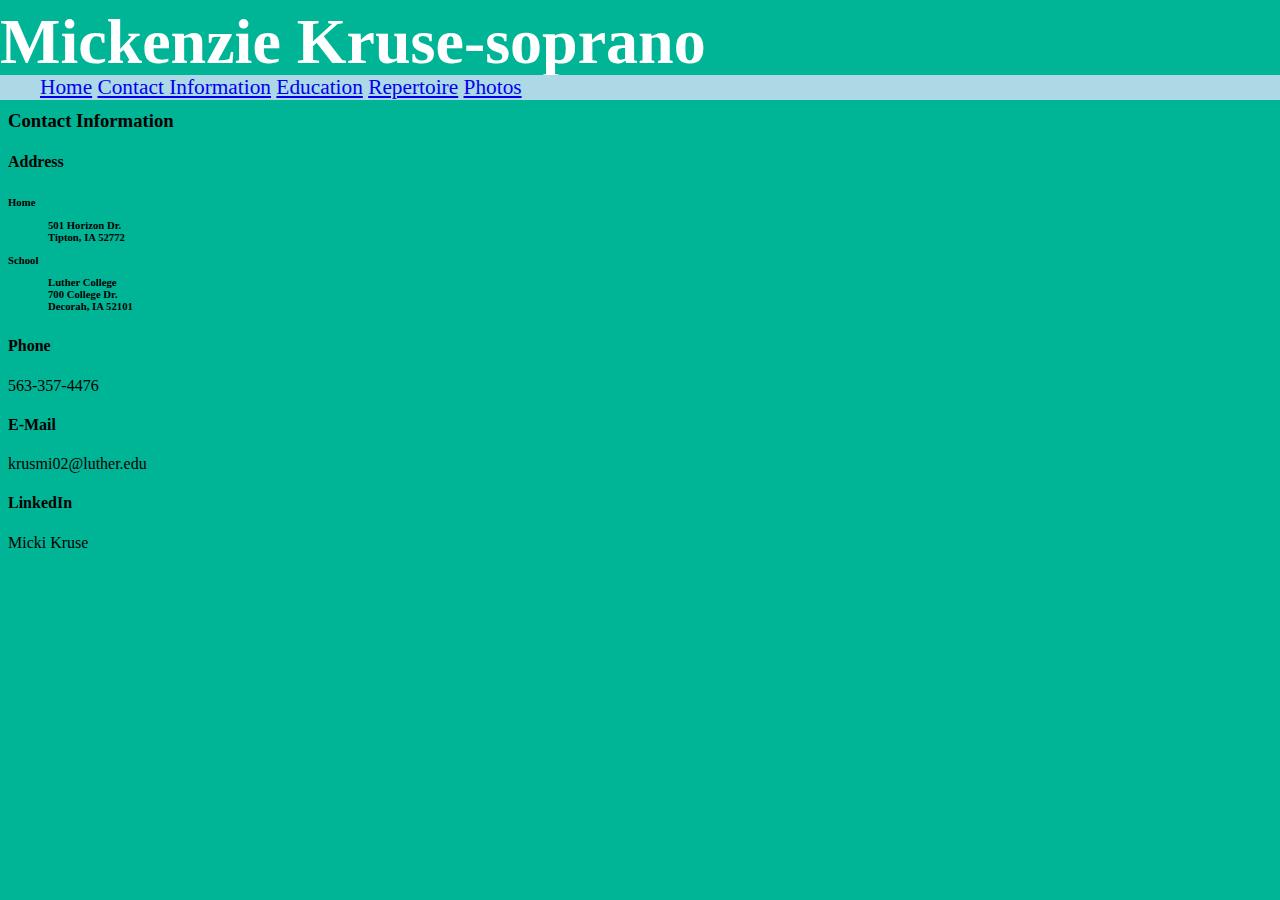
==== contact.html @ 864933e8 "4" ====
<html>
<head>
<link rel="stylesheet" href="mystyle.css" type="text/css">
</head>
<body>
<header>
<h1 style=" margin-top: 5px; "> Mickenzie Kruse-soprano</h1>
</header>
<div>
<ol style=" margin-top: 0px; ">
<li class="navbar" id="1"><a href="https://krusmi02.github.io/index.html">Home</a></li>
<li class="navbar" id="2"><a href="https://krusmi02.github.io/contact.html">Contact Information</a></li>
<li class="navbar" id="5"><a href="https://krusmi02.github.io/education.html">Education</a></li>
<li class="navbar" id="3"><a href="http://krusmi02.github.io/repertoire.html">Repertoire</a></li>
<li class="navbar" id="4"><a href="https://krusmi02.github.io/photos.html">Photos</a></li>
</ol>
</div>
<h3 id="abc">Contact Information</h4>

<h4>Address<h6>
<p>Home</p>
<ul type=none>
<li>501 Horizon Dr.</li>
<li>Tipton, IA 52772</li>
</ul>
<p>School</p>
<ul type=none>
<li>Luther College</li>
<li>700 College Dr.</li>
<li>Decorah, IA 52101</li>
</ul>
<h4>Phone</h6>
<p>563-357-4476</p>
<h4>E-Mail</h6>
<p>krusmi02@luther.edu</p>
<h4>LinkedIn</h6>
<p>Micki Kruse</p>
</body>
</html>
---- mystyle.css ----
h1{
	color: white;
}
body{
	background-color: rgb(0,180,150);
}
h4{
	text-align: left;
}
header {
             position: fixed;
             background-color: rgb(0,180,150);
             top: 0px;
             left: 0px;
             width: 100%;
             height:80px;
             font-size: 24pt;
         }
div{
    width: 100%;
    background: lightblue;
    position: fixed;
    top: 75px;
    left: 0px;
    height: 25px;
    -webkit-animation-name: myfirst;
    -webkit-animation-duration: 5s;
    font-size: 16pt;
}
@-webkit-keyframes myfirst {
    0%   {background: lightblue;}
    25%  {background: lightpurple;}
    50%  {background: lightblue;}
    100% {background: white;}
}
@keyframes myfirst {
    0%   {background: lightblue;}
    25%  {background: lightpurple;}
    50%  {background: lightblue;}
    100% {background: white;}
}
 li.navbar {
      display: inline;
            }          
#abc {
margin-top:110px;
}
#performance{
font-size: 12pt;
}
a:hover { 
     background-color: navy;
     color: white;
     }
section {
     float: left;
     width: 25%;
     height: 100%;
     background-color: #bbbbbb;
     color: black;
         }
aside {
      float: left;
      width: 75%;
      height: 500px;
      border-left: black;
   
         }
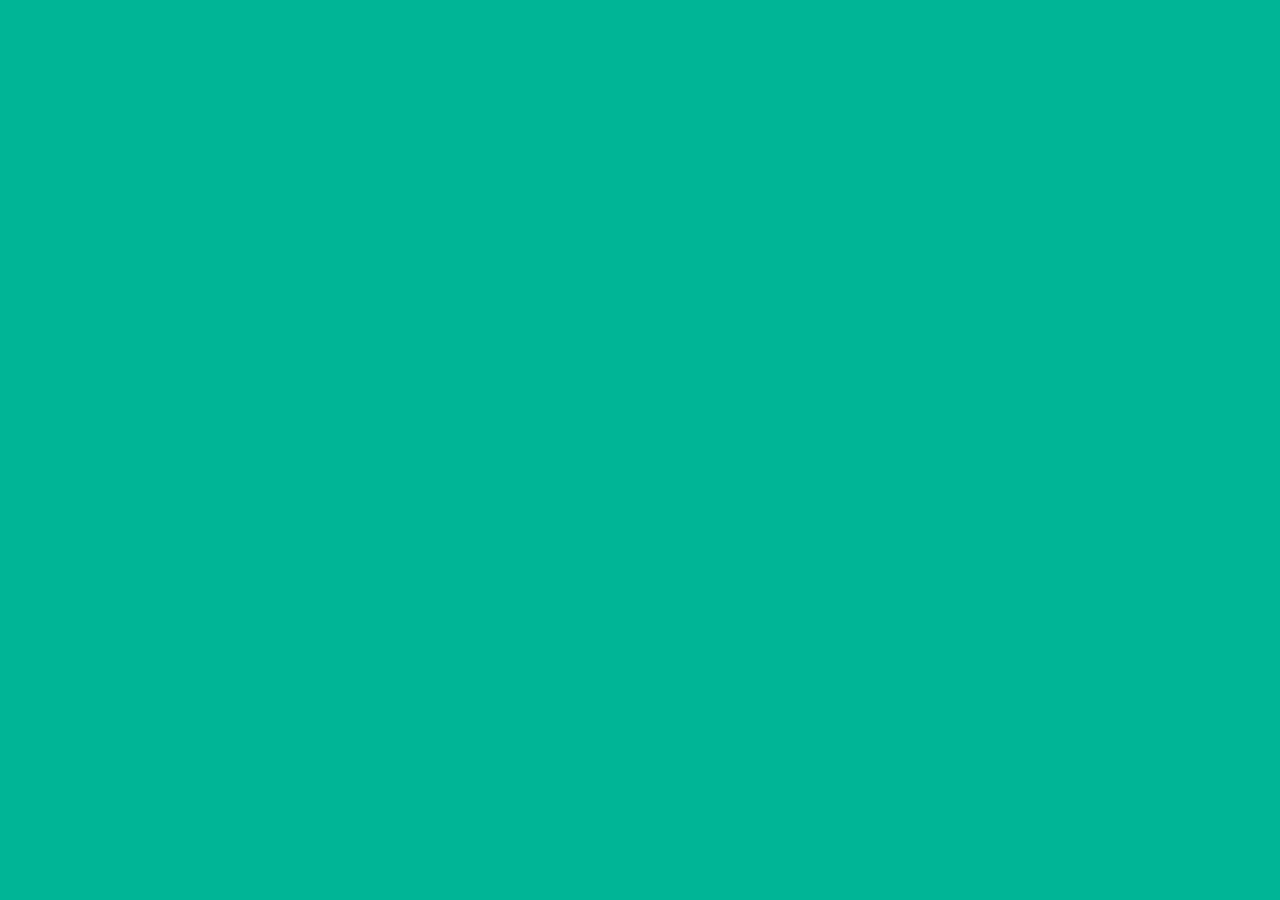
==== commit aeacc465: "address" ====
--- a/contact.html
+++ b/contact.html
@@ -1,6 +1,10 @@
 <html>
 <head>
 <link rel="stylesheet" href="mystyle.css" type="text/css">
+<style>
+li.address{
+font-size: 12pt;
+}
 </head>
 <body>
 <header>
@@ -20,14 +24,14 @@
 <h4>Address<h6>
 <p>Home</p>
 <ul type=none>
-<li>501 Horizon Dr.</li>
-<li>Tipton, IA 52772</li>
+<li class="address">501 Horizon Dr.</li>
+<li class="address">Tipton, IA 52772</li>
 </ul>
 <p>School</p>
 <ul type=none>
-<li>Luther College</li>
-<li>700 College Dr.</li>
-<li>Decorah, IA 52101</li>
+<li class="address">Luther College</li>
+<li class="address">700 College Dr.</li>
+<li class="address">Decorah, IA 52101</li>
 </ul>
 <h4>Phone</h6>
 <p>563-357-4476</p>
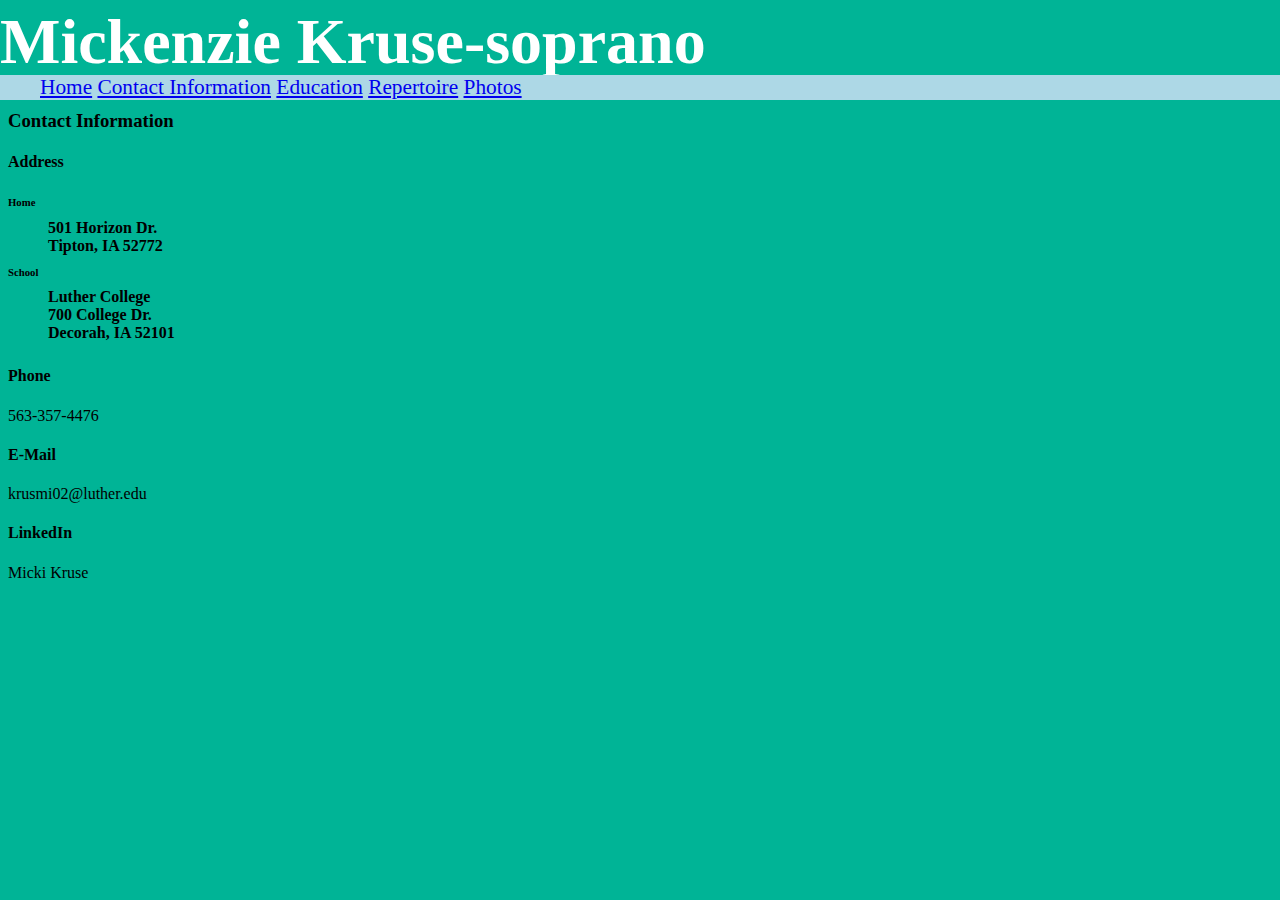
==== commit 3c0efc87: "style" ====
--- a/contact.html
+++ b/contact.html
@@ -5,6 +5,7 @@
 li.address{
 font-size: 12pt;
 }
+</style>
 </head>
 <body>
 <header>
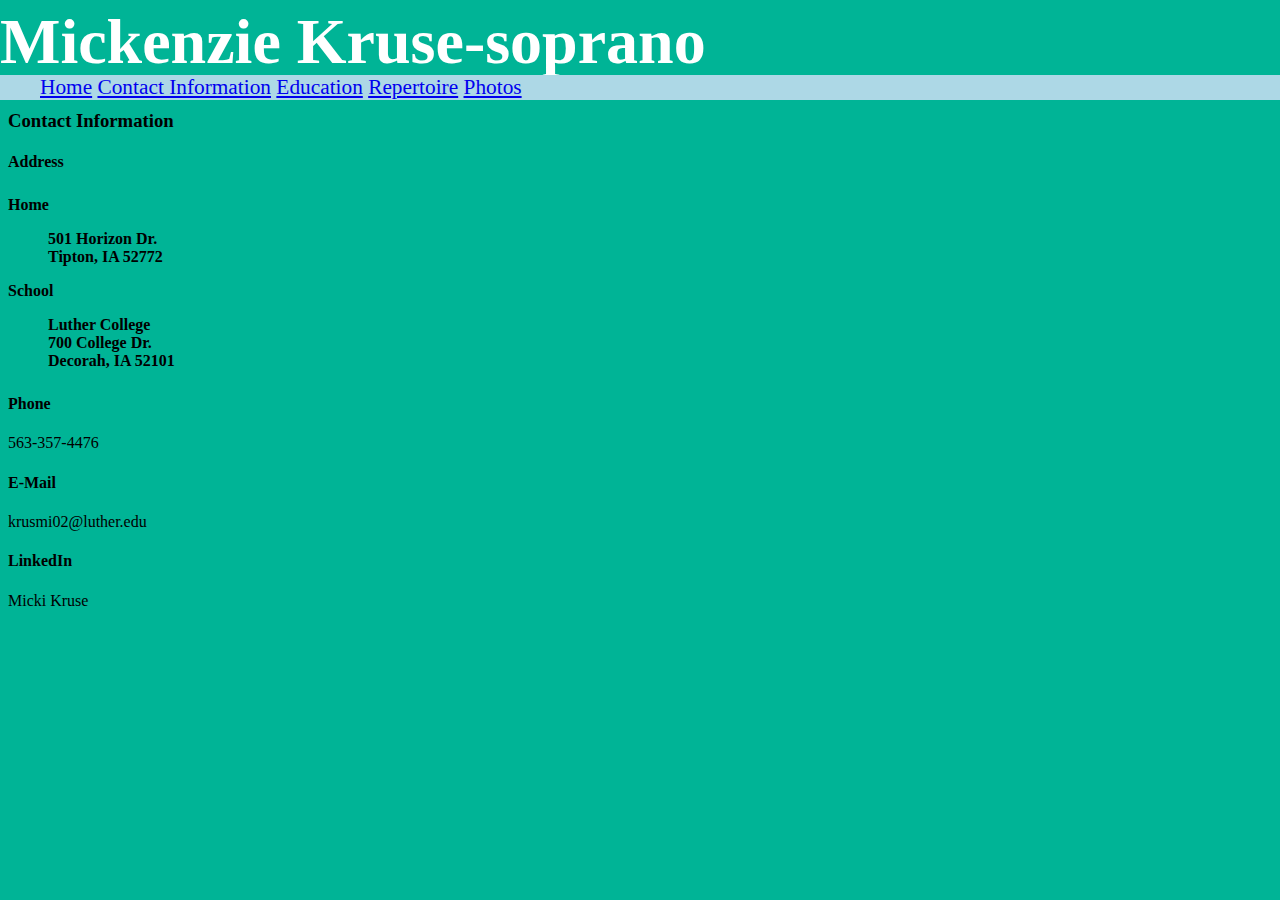
==== commit a54eddfc: "homeschool" ====
--- a/contact.html
+++ b/contact.html
@@ -2,7 +2,7 @@
 <head>
 <link rel="stylesheet" href="mystyle.css" type="text/css">
 <style>
-li.address{
+.address{
 font-size: 12pt;
 }
 </style>
@@ -23,12 +23,12 @@
 <h3 id="abc">Contact Information</h4>
 
 <h4>Address<h6>
-<p>Home</p>
+<p class="address">Home</p>
 <ul type=none>
 <li class="address">501 Horizon Dr.</li>
 <li class="address">Tipton, IA 52772</li>
 </ul>
-<p>School</p>
+<p class="address">School</p>
 <ul type=none>
 <li class="address">Luther College</li>
 <li class="address">700 College Dr.</li>
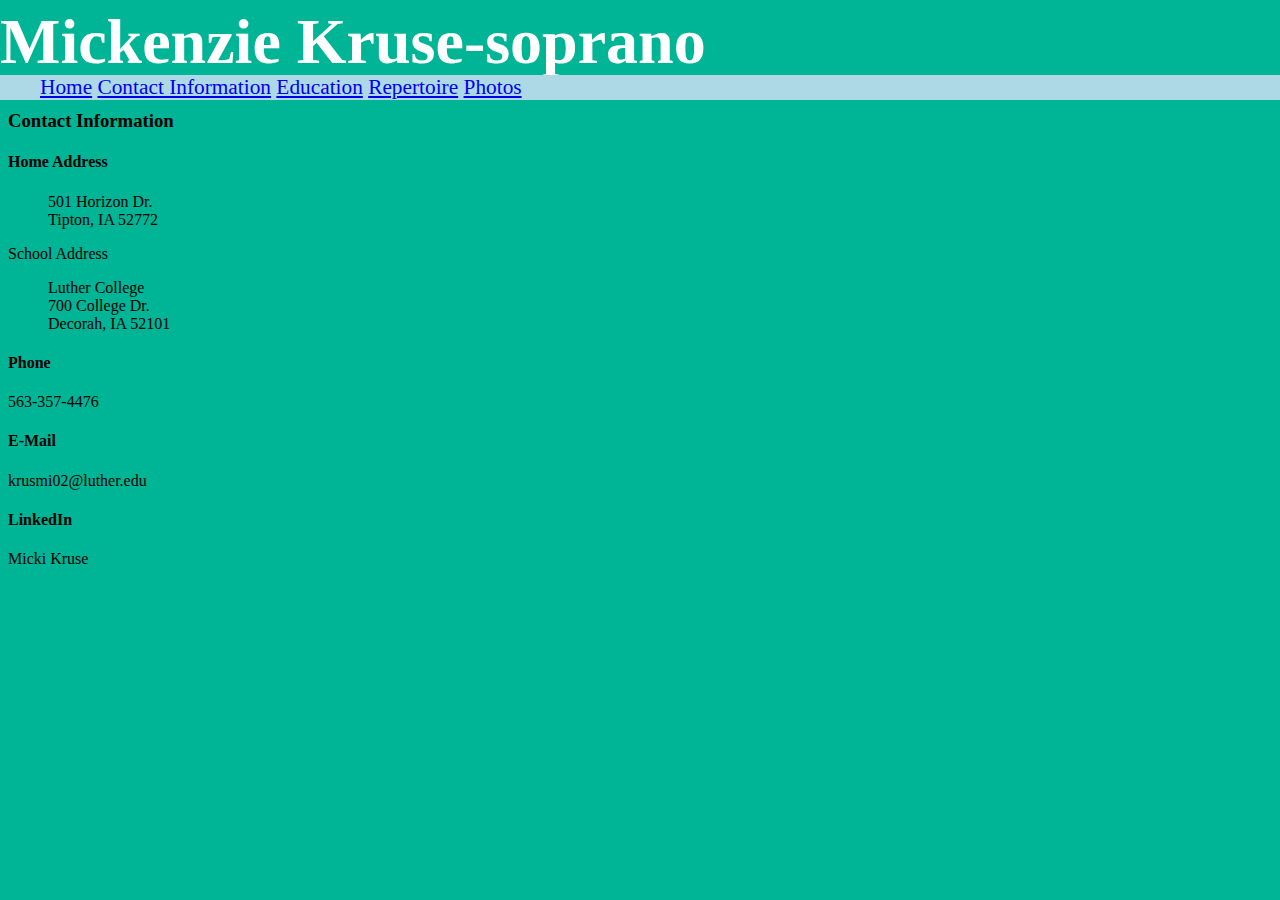
==== commit a7a41cc0: "h4" ====
--- a/contact.html
+++ b/contact.html
@@ -20,15 +20,13 @@
 <li class="navbar" id="4"><a href="https://krusmi02.github.io/photos.html">Photos</a></li>
 </ol>
 </div>
-<h3 id="abc">Contact Information</h4>
-
-<h4>Address<h6>
-<p class="address">Home</p>
+<h3 id="abc">Contact Information</h3>
+<h4>Home Address</h4>
 <ul type=none>
 <li class="address">501 Horizon Dr.</li>
 <li class="address">Tipton, IA 52772</li>
 </ul>
-<p class="address">School</p>
+<h4">School Address</h4>
 <ul type=none>
 <li class="address">Luther College</li>
 <li class="address">700 College Dr.</li>
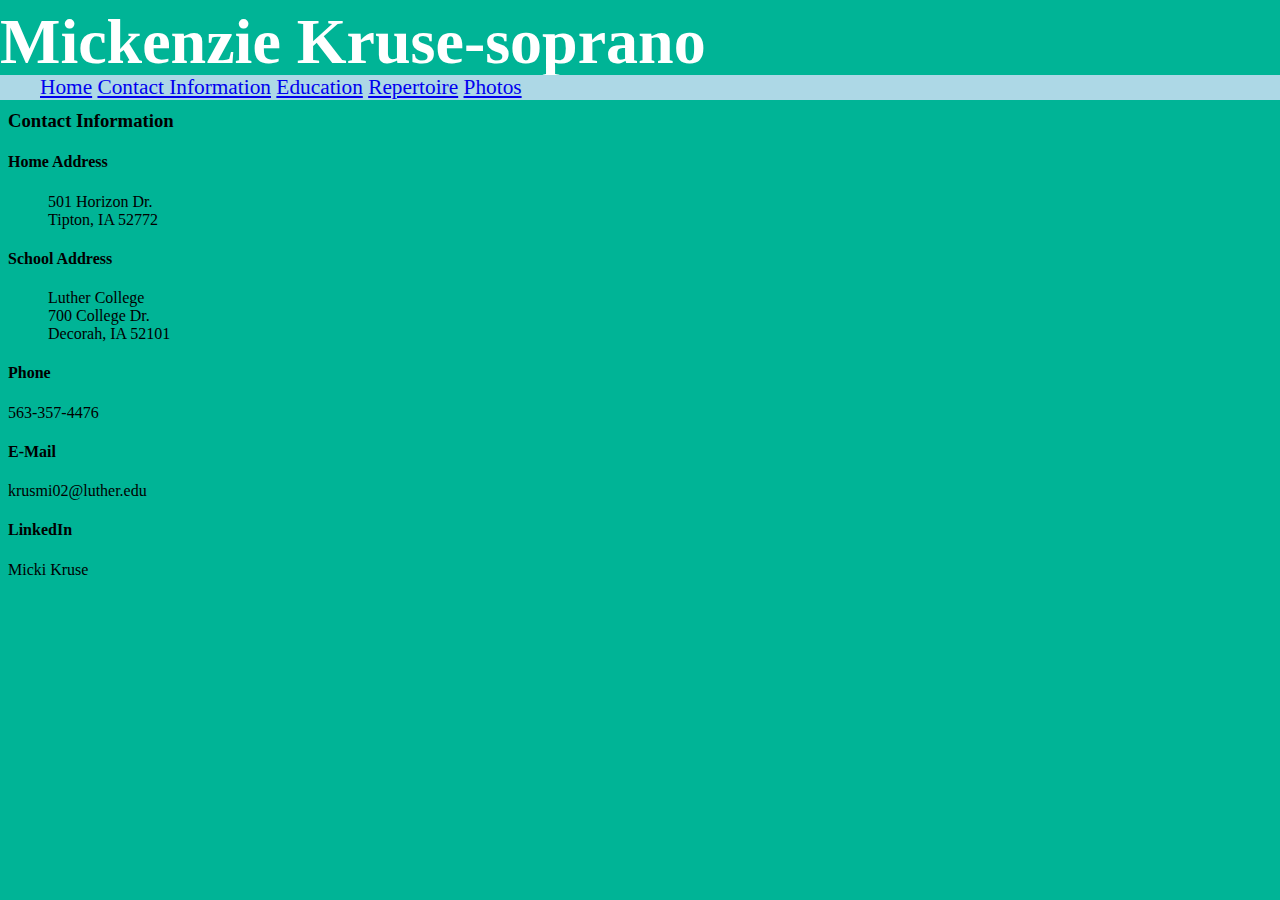
==== commit 38ad3330: """ ====
--- a/contact.html
+++ b/contact.html
@@ -26,7 +26,7 @@
 <li class="address">501 Horizon Dr.</li>
 <li class="address">Tipton, IA 52772</li>
 </ul>
-<h4">School Address</h4>
+<h4>School Address</h4>
 <ul type=none>
 <li class="address">Luther College</li>
 <li class="address">700 College Dr.</li>
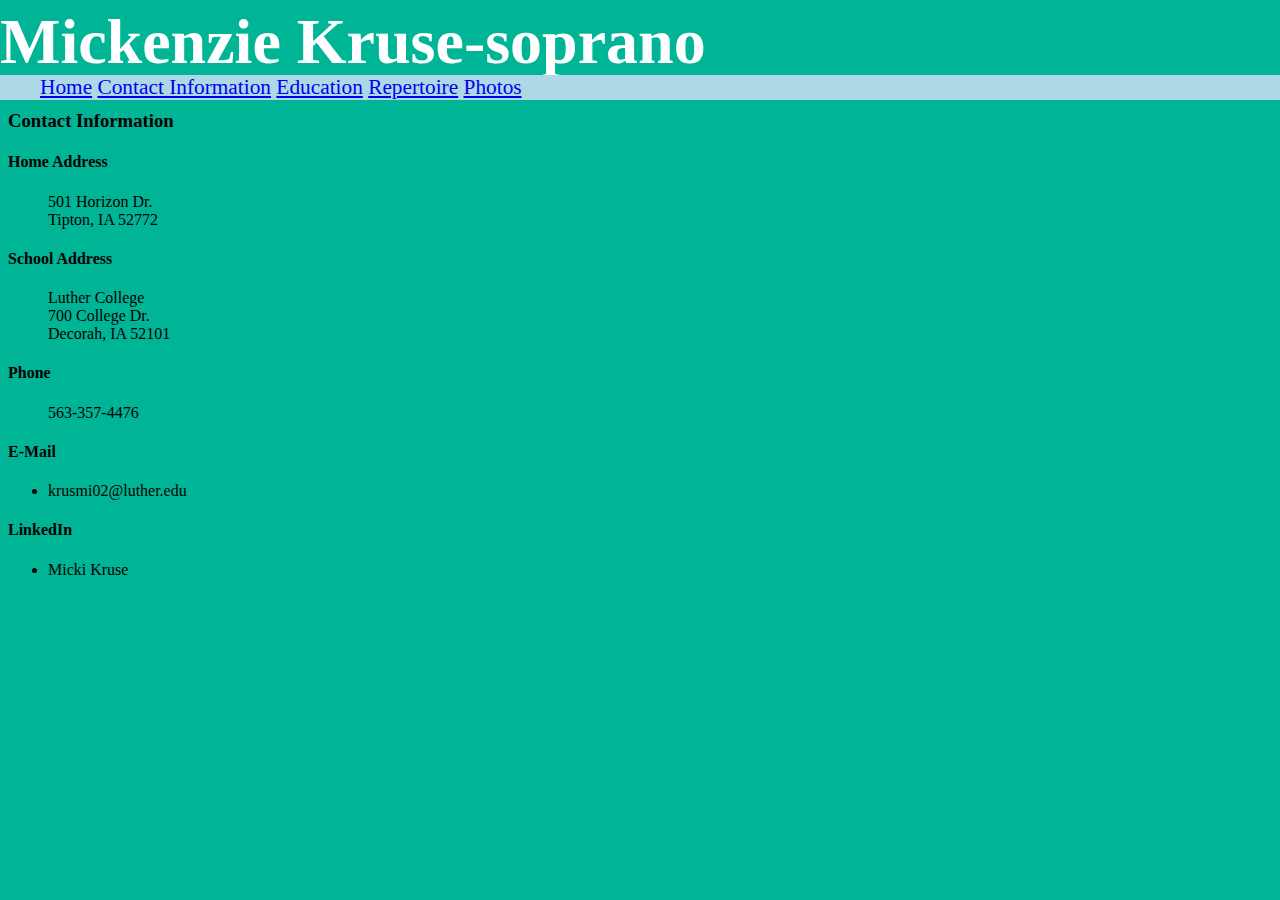
==== commit 9df30a74: "li" ====
--- a/contact.html
+++ b/contact.html
@@ -33,10 +33,15 @@
 <li class="address">Decorah, IA 52101</li>
 </ul>
 <h4>Phone</h6>
-<p>563-357-4476</p>
+<ul type=none>
+<li class="address">563-357-4476</li>
+</ul>
 <h4>E-Mail</h6>
-<p>krusmi02@luther.edu</p>
+<ul>
+<li class="address">krusmi02@luther.edu</li>
+</ul>
 <h4>LinkedIn</h6>
-<p>Micki Kruse</p>
+<ul>
+<li class="address">Micki Kruse</li>
 </body>
 </html>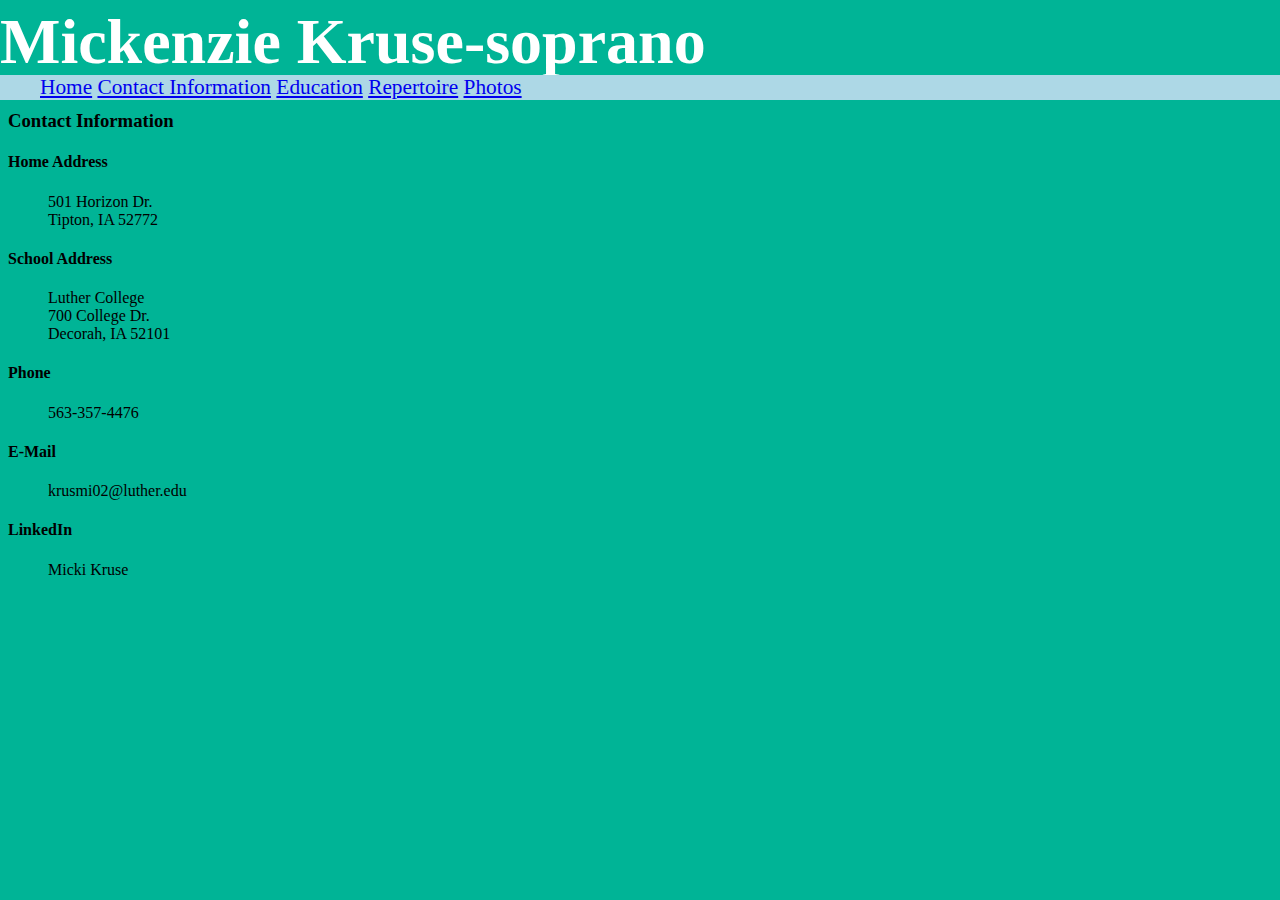
==== commit b504adb0: "none" ====
--- a/contact.html
+++ b/contact.html
@@ -37,11 +37,11 @@
 <li class="address">563-357-4476</li>
 </ul>
 <h4>E-Mail</h6>
-<ul>
+<ul type=none>
 <li class="address">krusmi02@luther.edu</li>
 </ul>
 <h4>LinkedIn</h6>
-<ul>
+<ul type=none>
 <li class="address">Micki Kruse</li>
 </body>
 </html>